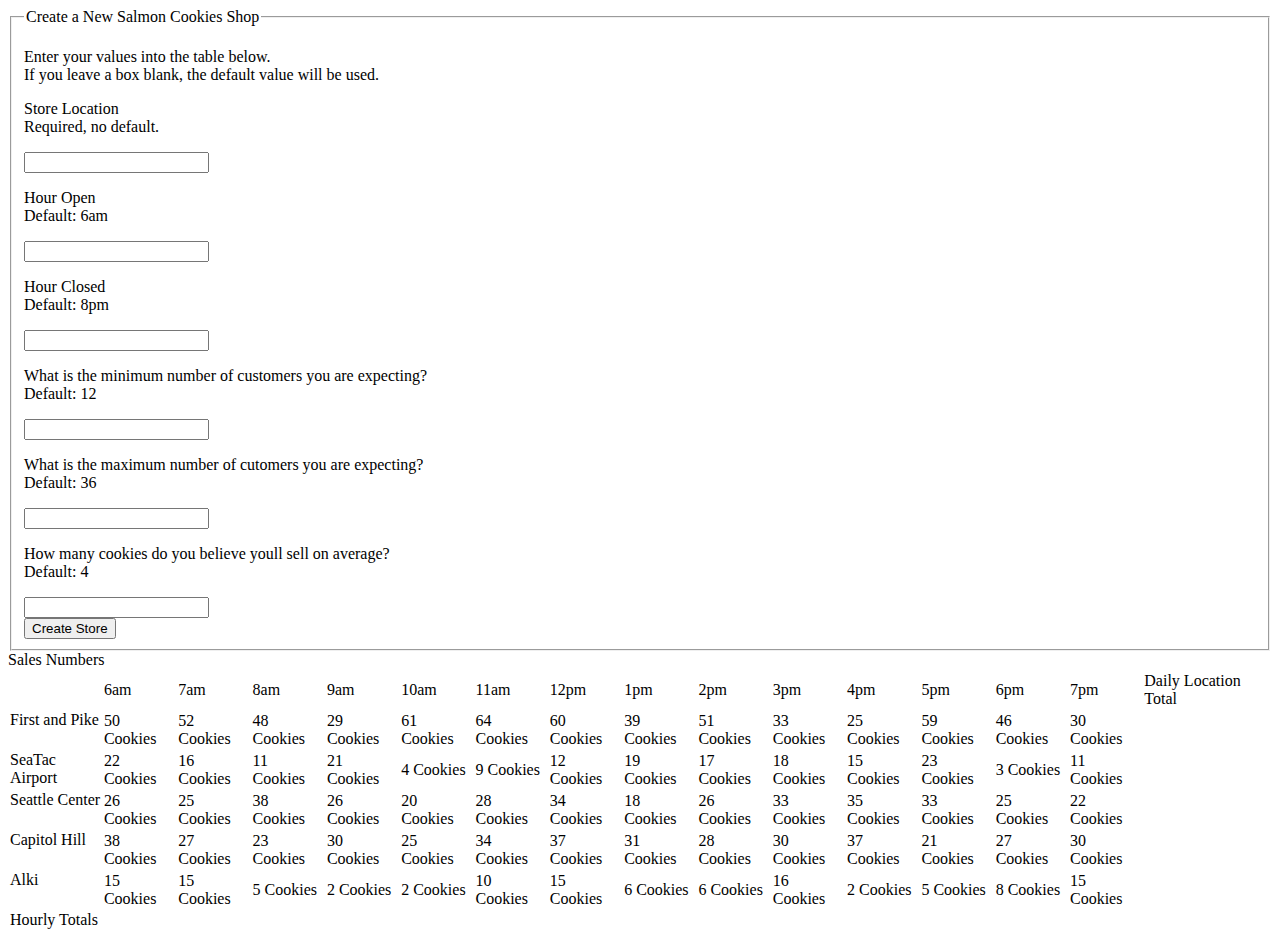
==== html/sales.html @ 805bbcdd "final for the day, got form connected to back end - still working on constructor to form" ====
<!DOCTYPE html> 

<Html>
 
      <head>
          <meta charset="utf-8">
          <meta http-equiv="X-UA-Compatible" content="IE=edge">
          <title>Salmon Cookies: Backend Tools</title>
     
          <link rel="stylesheet" type="text/css" media="screen" href="../css/style.css">
      </head>
      <body>
        
        <table id = "store info"> </table>
        <fieldset>
            <legend>Create a New Salmon Cookies Shop</legend>
        <form id = "create_new"> 
          <p>Enter your values into the table below. </br> If you leave a box blank, the default value will be used.</p>
          <p> Store Location </br> Required, no default. </p>
            <input id = "store_location" type = "input"> </br>
            <p> Hour Open </br> Default: 6am </p>
            <input id = "store_open" type = "input"> </br>
            <p> Hour Closed </br> Default: 8pm </p>
            <input id = "store_closed" type = "input"> </br>
            <p> What is the minimum number of customers you are expecting? </br> Default: 12 </p>
            <input id = "min_cust" type = "input"> </br> 
            <p> What is the maximum number of cutomers you are expecting? </br> Default: 36 </p>
            <input id = "max_cust" type = "input"> </br> 
            <p> How many cookies do you believe youll sell on average? </br> Default: 4 </p> 
            <input id = "avg_cookie" type = "input"> </br>
            <input type = "submit" value = "Create Store">
        </form>
      </fieldset>
        <table id="sales numbers">
        </table>
        <script src = "../js/app.js"></script>
      </body>
      
  </Html>
---- css/style.css ----
/* General Styling */


/* Table Styling */

table {
  width: 50 ems; 
  height: 25 ems; 
  border: .5 ems solid black; 
}
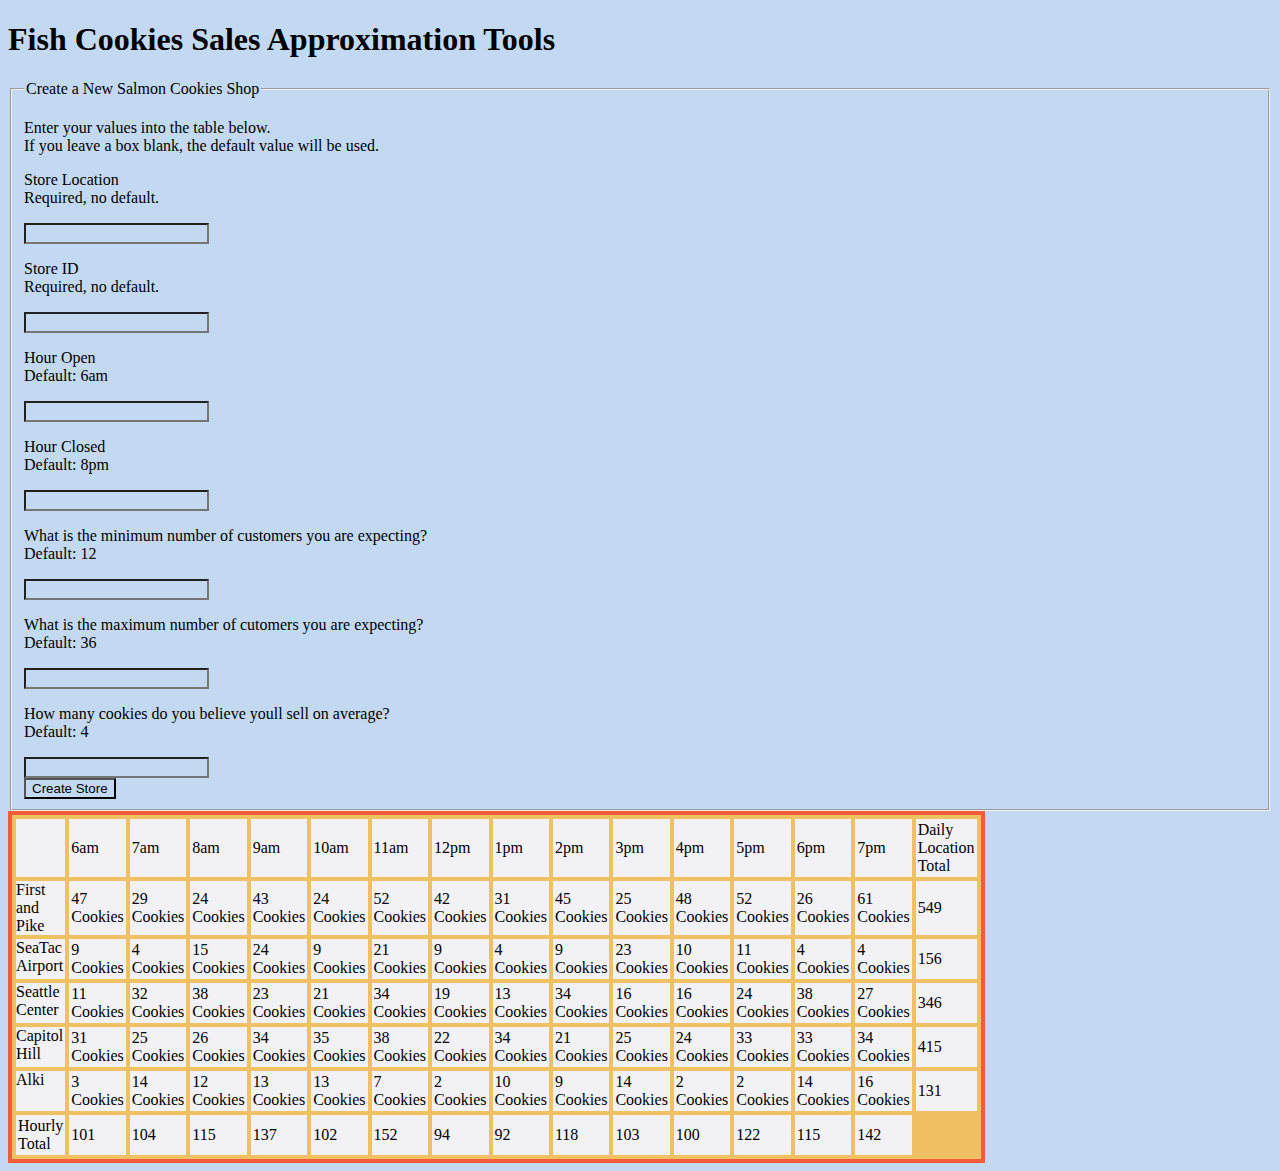
==== commit 0ff821bb: "additional features kept breaking table and form - held them for this submission" ====
--- a/html/sales.html
+++ b/html/sales.html
@@ -1,39 +1,43 @@
 <!DOCTYPE html> 
 
 <Html>
- 
       <head>
           <meta charset="utf-8">
           <meta http-equiv="X-UA-Compatible" content="IE=edge">
+          <link href="https://fonts.googleapis.com/css?family=Fredericka+the+Great|IM+Fell+Double+Pica|IM+Fell+English" rel="stylesheet">
+
           <title>Salmon Cookies: Backend Tools</title>
      
           <link rel="stylesheet" type="text/css" media="screen" href="../css/style.css">
       </head>
       <body>
-        
-        <table id = "store info"> </table>
+    
+        <h1>Fish Cookies Sales Approximation Tools</h1>
+
         <fieldset>
             <legend>Create a New Salmon Cookies Shop</legend>
-        <form id = "create_new"> 
+        <form name = user_store_creation id = "create_new"> 
           <p>Enter your values into the table below. </br> If you leave a box blank, the default value will be used.</p>
           <p> Store Location </br> Required, no default. </p>
-            <input id = "store_location" type = "input"> </br>
+            <input name = store_location id = "store_location" type = "input"> </br>
+            <p> Store ID </br> Required, no default.</p>
+            <input name = store_id id= "store_id"> </br>
             <p> Hour Open </br> Default: 6am </p>
-            <input id = "store_open" type = "input"> </br>
+            <input name = store_open id = "store_open" type = "input"> </br>
             <p> Hour Closed </br> Default: 8pm </p>
-            <input id = "store_closed" type = "input"> </br>
+            <input name = store_closed id = "store_closed" type = "input"> </br>
             <p> What is the minimum number of customers you are expecting? </br> Default: 12 </p>
-            <input id = "min_cust" type = "input"> </br> 
+            <input name = min_cust id = "min_cust" type = "input"> </br> 
             <p> What is the maximum number of cutomers you are expecting? </br> Default: 36 </p>
-            <input id = "max_cust" type = "input"> </br> 
+            <input name = max_cust id = "max_cust" type = "input"> </br> 
             <p> How many cookies do you believe youll sell on average? </br> Default: 4 </p> 
-            <input id = "avg_cookie" type = "input"> </br>
+            <input name = avg_cookie id = "avg_cookie" type = "input"> </br>
             <input type = "submit" value = "Create Store">
         </form>
       </fieldset>
-        <table id="sales numbers">
-        </table>
         <script src = "../js/app.js"></script>
       </body>
-      
+      <footer>
+
+      </footer>
   </Html>--- a/css/style.css
+++ b/css/style.css
@@ -1,11 +1,124 @@
 
 /* General Styling */
+*{
+  background: #C3D9F2; 
+}
+article{  border: 2px; 
+  border-style: solid; 
+  border-color: #F25C36; 
 
+}
+article > img{ 
+  border: 2px; 
+  border-style: solid; 
+  border-color: #F25C36; 
+}
+/* Index Specific*/
+header{ 
+  display: block; 
+  height: 300px; 
+  width: 100%;
+  background-color: #305474;
+  z-index: 1;
+} 
+header > img { 
+  margin-left: 21%;
+  margin-top: 15px;
+  background-color: #305474;
+  z-index: 2;
+  
+}
+h5 {
+  position:  relative;
+  bottom: 200px; 
+  left: 600px;
+  z-index: 3;
+  color:#F2F1F5;
+  background-color: transparent;
+}
+h2{
+  position: relative;
+  bottom: 200px;
+  left: 600px; 
+  z-index: 3;
+  background-color: transparent;
+}
+h4{
+  position: relative;
+  bottom: 200px;
+  left: 600px;   
+  z-index: 3;
+  background-color: transparent;
+}
+nav {
+  float: left ;
+  display: block; 
+  overflow: hidden;
+  height: 100%; 
+  width: 260px;
+  background-color: #F0C162; 
+}
 
+nav > ul {
+  list-style-type: none;
+  height: 100%;
+  width: 260px; 
+  background-color: #F0C162; 
+}
+
+nav > ul > li {
+  height: 30px; 
+  padding: 10px; 
+  margin-right: 40px; 
+  background-color: #F0C162;
+  border: 2px; 
+  border-style: solid; 
+  border-color: #F25C36; 
+}
+nav > article { 
+  background-color: #F0C162;
+}
+nav > article > p { 
+  background-color: #F0C162;
+}
+body>article:nth-child(2){
+  float: right; 
+  width: 70%; 
+  height: 856px;
+
+}
+
+body > article > p:nth-child(2){
+  position:  relative;
+  bottom: 500px; 
+  left: 850px; 
+  height: 484px;
+  width: 300px;
+  overflow: auto;
+}
+/*body>article:nth-child(3){
+  width: ; 
+}
+body>article:nth-child(4){
+  width: %
+}*/
 /* Table Styling */
 
 table {
-  width: 50 ems; 
-  height: 25 ems; 
-  border: .5 ems solid black; 
+  
+  display: table;
+  background-color: #F0C162;
+  border-spacing: 4px;
+  border: 4px;
+  border-style: solid; 
+  border-color: #F25C36;
+  height: 25px; 
+  
+}
+tr, td {
+  width: 30px; 
+  height: 15px;
+  background-color: #F2F1F5;
+  padding: 2px;
+
 }